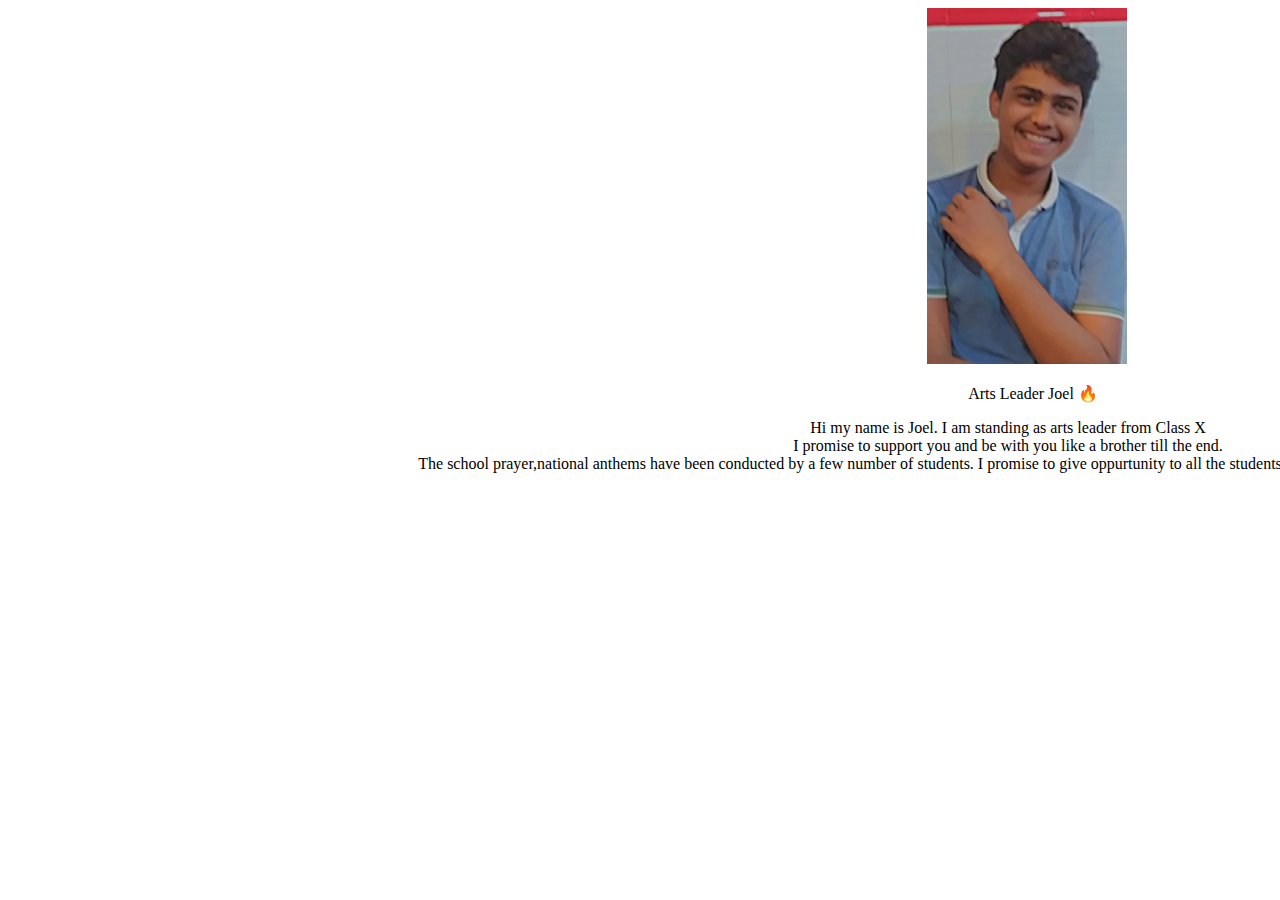
==== Arts.html @ 75ac6f69 "Add files via upload" ====
<!DOCTYPE html>

   <html>
        <head>
            <title>Portfolio</title>
            <link rel="styleSheet" type="text/css" href="style.css"/>
         </head>

  
        
       
      <div class="grid">
   

         <div class="item">
          <a>
            <img src="Joel.jpeg" style="width: 200px; lenth: 500px; margin-left: 1cm;"/>
          </a>
          <p style="margin-left: 50px;">Arts Leader Joel
            🔥</p>

          <p>Hi my name is Joel. I am standing as arts leader from Class X
         </br>I promise to support you and be with you like a brother till the end.
        </br>The school prayer,national anthems have been conducted by a few number of students. I promise to give oppurtunity to all the students who are wishing to particapate in such activities.</p>
         </div>    

      
      </div>
      
         </body>
   </html>
---- style.css ----
.header{
    text-align: center;
    color: red;

    border:solid;
}

.grid{
    text-align: center;
}

.item{
    width: 2000px;
    align-items: center;
}

.dsd{
   
}

.dsd1{
   
}

.main{
    
        display:flex;
        flex-wrap:wrap;
        justify-content: space-evenly;

}

.image{
    width:1%;
    height: 1%;
}
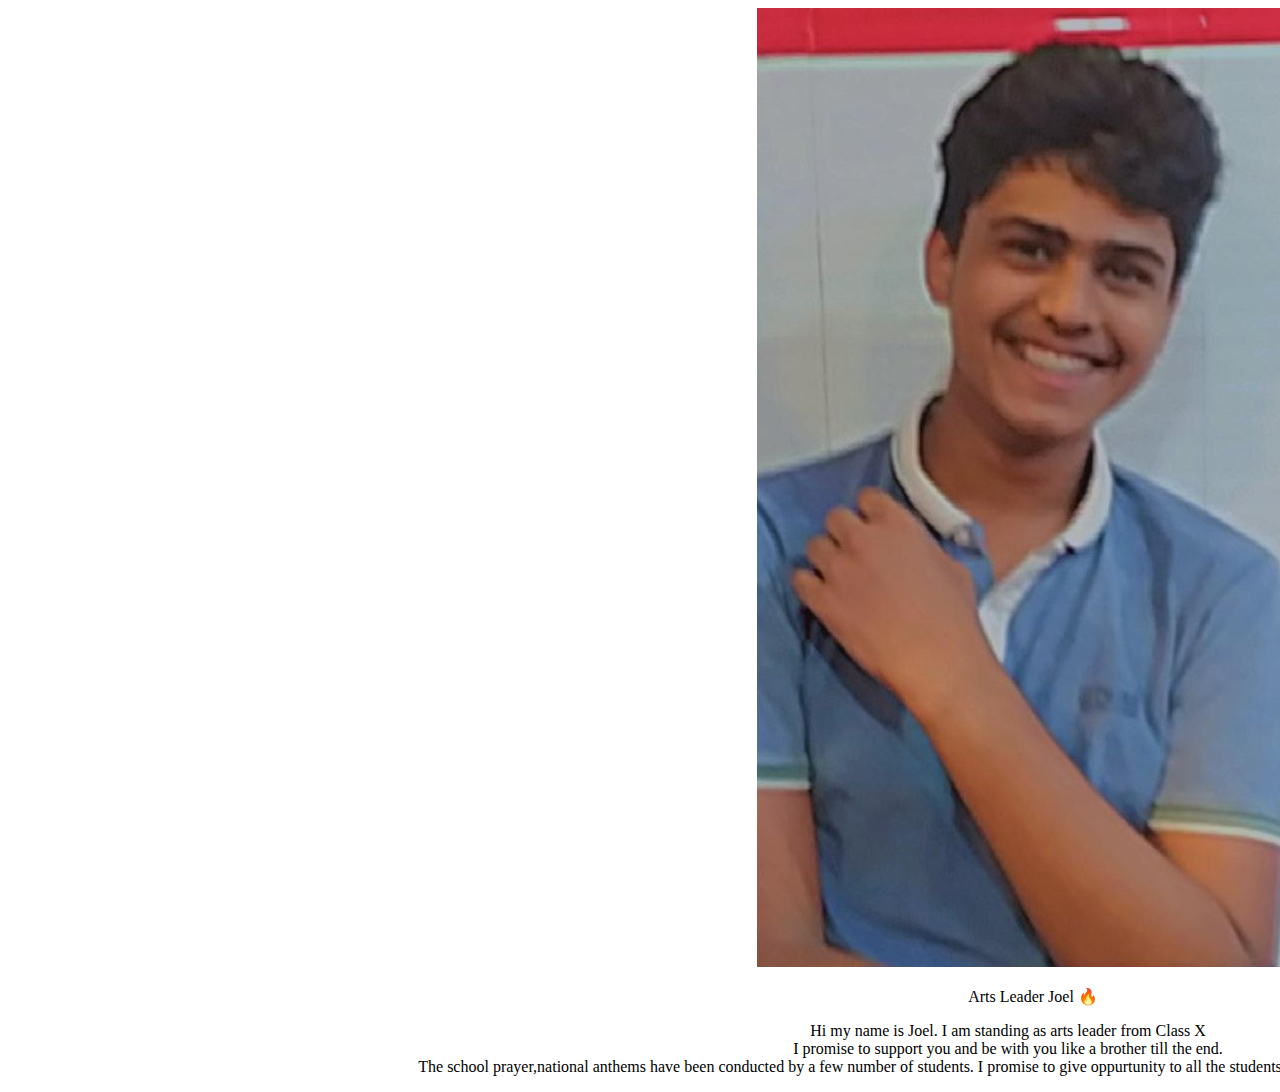
==== commit 12a037e8: "Update Arts.html" ====
--- a/Arts.html
+++ b/Arts.html
@@ -14,7 +14,7 @@
 
          <div class="item">
           <a>
-            <img src="Joel.jpeg" style="width: 200px; lenth: 500px; margin-left: 1cm;"/>
+            <img src="Joel.jpeg" style=" margin-left: 1cm;"/>
           </a>
           <p style="margin-left: 50px;">Arts Leader Joel
             🔥</p>
@@ -28,4 +28,4 @@
       </div>
       
          </body>
-   </html>+   </html>
--- a/style.css
+++ b/style.css
@@ -33,4 +33,31 @@
 .image{
     width:1%;
     height: 1%;
-}+}
+
+@media only screen and (max-width:400px){
+    .header{
+        text-align: center;
+        color: red;
+    
+        border:solid;
+    }
+    .grid{
+        text-align: center;
+    }
+
+    .item{
+        width: 2000px;
+        align-items: center;
+    }
+
+    .main{
+    
+        display:flex;
+        flex-wrap:wrap;
+        justify-content: space-evenly;
+
+}
+
+
+} 
